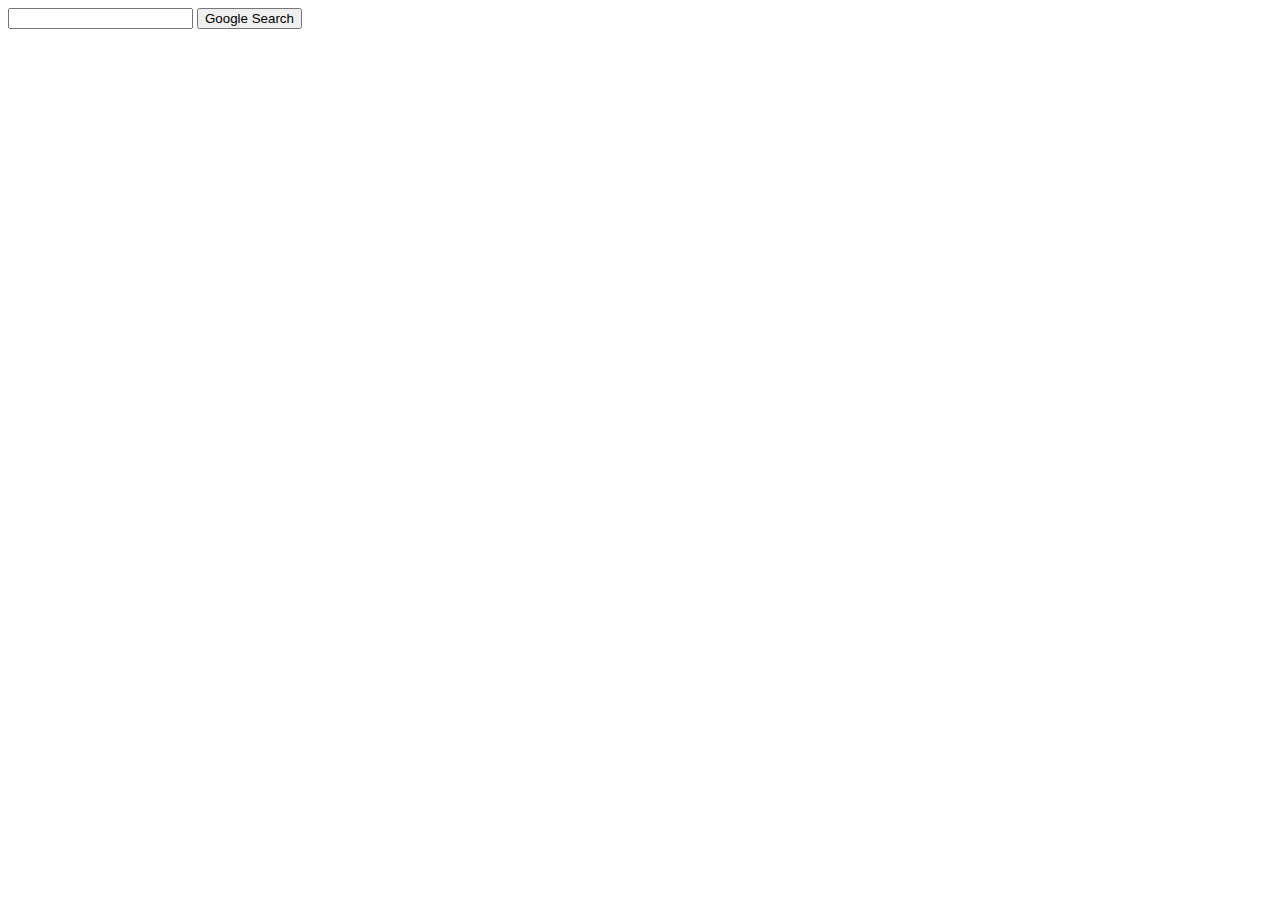
==== index.html @ 50f9f1ff "create index.html file, make a form 'action=google.com', define some classes" ====
<!DOCTYPE html>
<html lang="en">
    <head>
        <link href="style.css" rel="stylesheet">
        <title>Search</title>
    </head>
    <body>
        <form action="https://www.google.com/search" class="form">
            <input type="text" name="q" class="input">
            <input type="submit" value="Google Search" class="button">
        </form>
    </body>
</html>
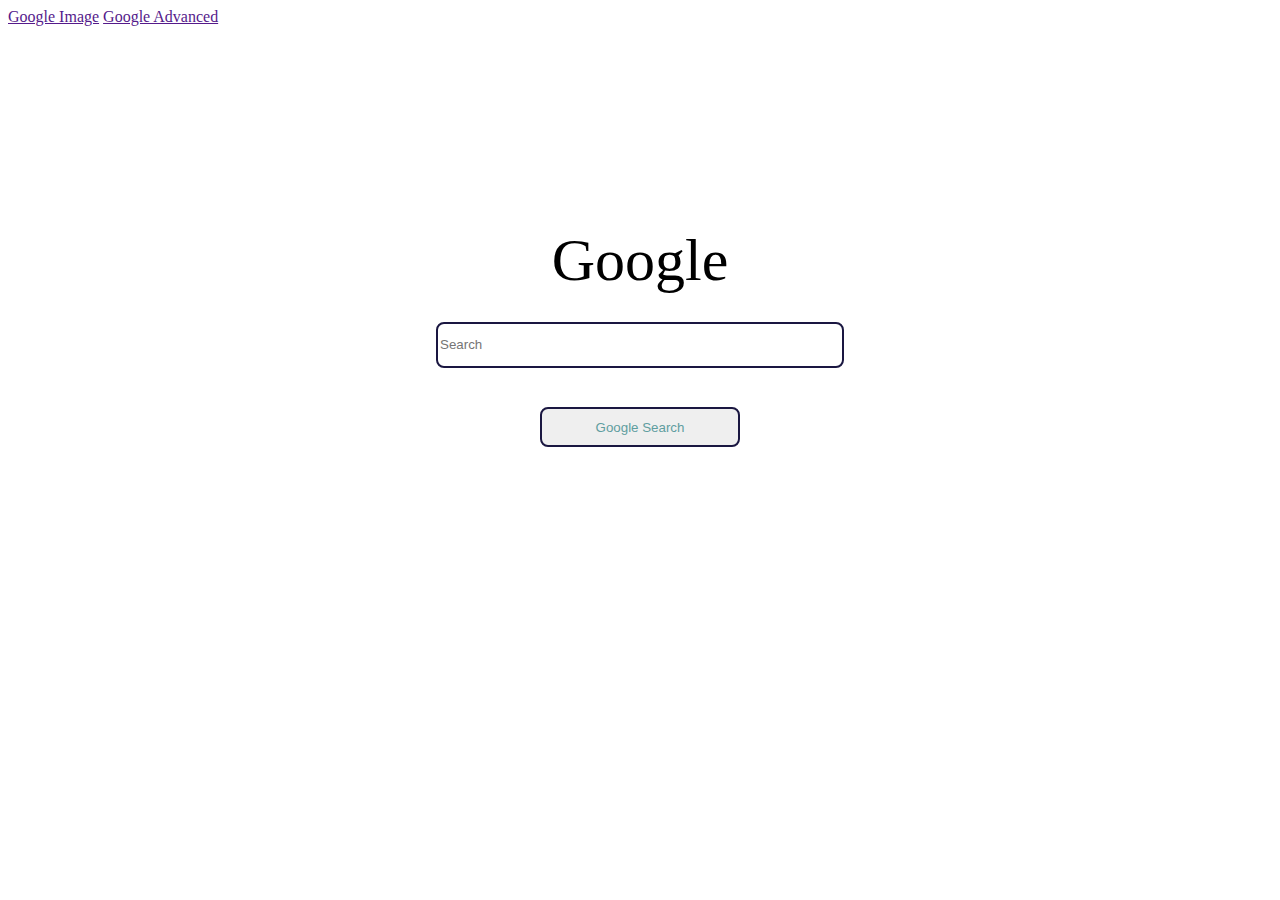
==== commit 1bf553c5: "Add some features" ====
--- a/index.html
+++ b/index.html
@@ -5,9 +5,18 @@
         <title>Search</title>
     </head>
     <body>
+        <a href="" class="image">Google Image</a>
+ 
+        <a href="" class="advanced">Google Advanced</a>
+         
         <form action="https://www.google.com/search" class="form">
-            <input type="text" name="q" class="input">
-            <input type="submit" value="Google Search" class="button">
-        </form>
+
+        <div class="title">Google</div>
+
+        <input type="text" name="q" class="input" placeholder="Search">
+    <div>
+        <input type="submit" value="Google Search" class="button">  
+    </div>
+         </form>
     </body>
 </html>--- a/style.css
+++ b/style.css
@@ -0,0 +1,23 @@
+.form {
+    text-align: center;
+    font-family: 'Times New Roman', Times, serif;
+    font-size: 60px;
+    margin-top: 200px;
+}
+.input {
+    width: 400px;
+    height: 40px;
+    margin: 10px;
+    border-style: solid;
+    border-color: rgb(26, 23, 65);
+    border-radius: 8px;
+}
+.button {
+    width: 200px;
+    height: 40px;
+    margin: 10px;
+    color: cadetblue;
+    border-style: solid;
+    border-color: rgb(26, 23, 65);
+    border-radius: 8px;
+}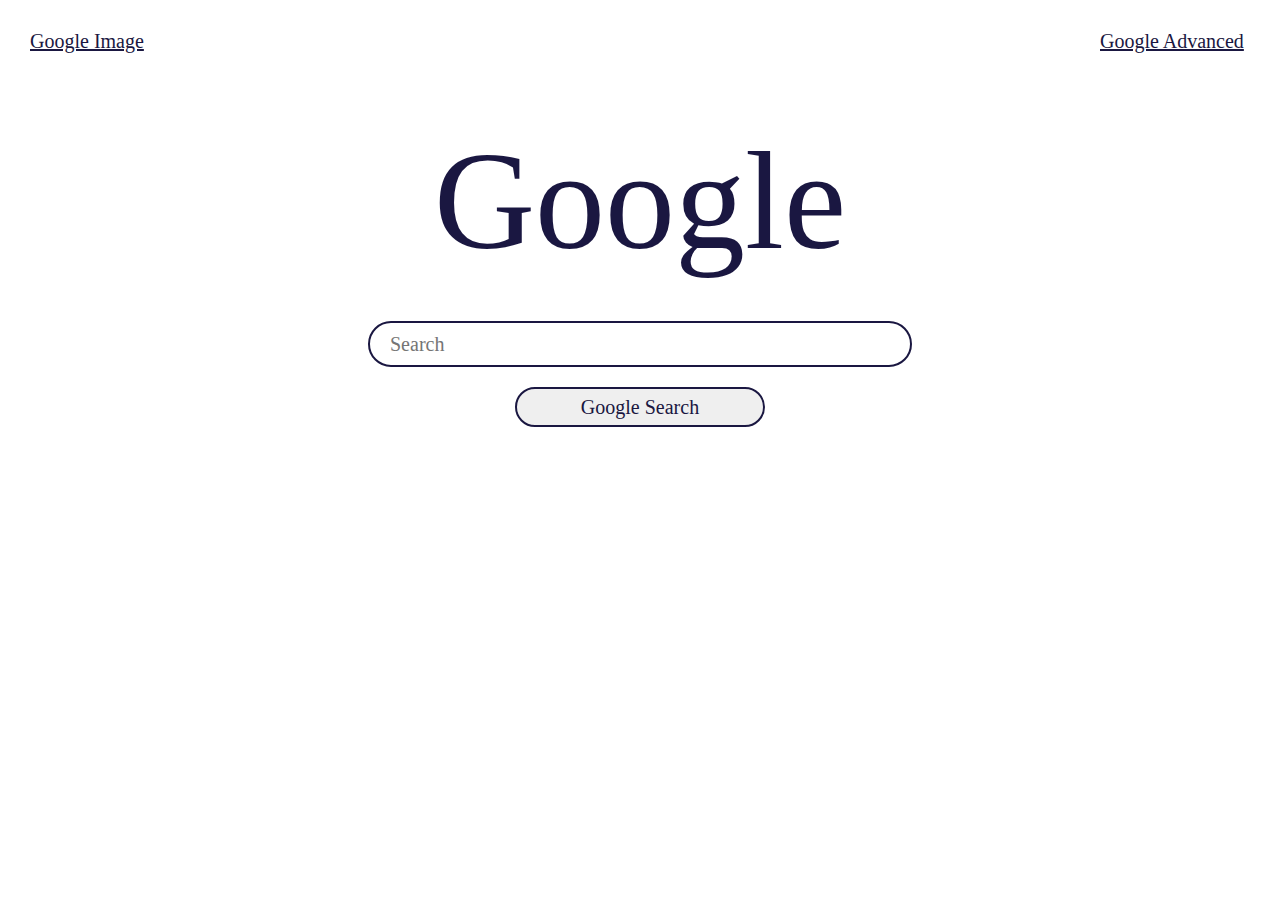
==== commit a2339173: "add features" ====
--- a/index.html
+++ b/index.html
@@ -5,7 +5,7 @@
         <title>Search</title>
     </head>
     <body>
-        <a href="" class="image">Google Image</a>
+        <a href="image.html" class="image">Google Image</a>
  
         <a href="" class="advanced">Google Advanced</a>
          
--- a/style.css
+++ b/style.css
@@ -1,23 +1,56 @@
+html * {
+    font-family: 'Times New Roman', Times, serif;
+    font-size: 20px;
+
+}
+:root {
+    --color: rgb(26, 23, 65);
+  }
+  
+
 .form {
     text-align: center;
-    font-family: 'Times New Roman', Times, serif;
-    font-size: 60px;
-    margin-top: 200px;
+    margin-top: 120px;
 }
 .input {
-    width: 400px;
+	padding-left: 20px;
+	padding-right: 20px;
+    width: 500px;
     height: 40px;
     margin: 10px;
     border-style: solid;
-    border-color: rgb(26, 23, 65);
-    border-radius: 8px;
+    border-color: var(--color);
+    border-radius: 25px;
 }
 .button {
-    width: 200px;
+    width: 250px;
     height: 40px;
     margin: 10px;
-    color: cadetblue;
+    text-align: center;
+    color: var(--color);
     border-style: solid;
-    border-color: rgb(26, 23, 65);
-    border-radius: 8px;
+    border-color: var(--color);
+    border-radius: 20px;
+}
+.button:Hover {
+	background-color:var(--color);
+    color: white;
+}
+.title {
+    color: var(--color);
+	font-size: 140px;
+    margin: 30px;
+}
+.image {
+	position: absolute;
+    left: 30px;
+    top: 30px;
+    color: var(--color);
+}
+.advanced {
+	position: absolute;
+    left: 1100px;
+    top: 30px;
+    color: var(--color);
+
 }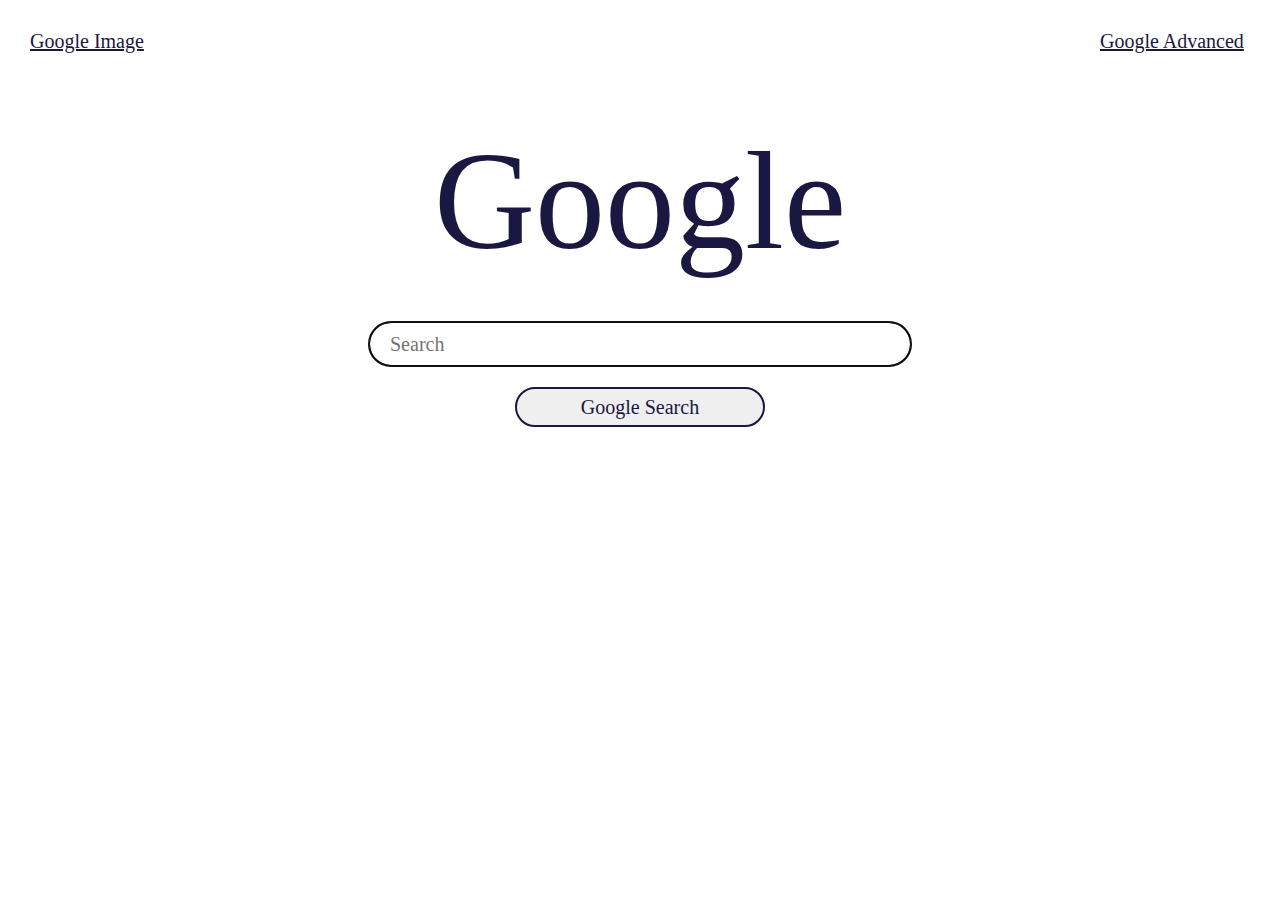
==== commit df7d8712: "fix bugs" ====
--- a/index.html
+++ b/index.html
@@ -5,15 +5,15 @@
         <title>Search</title>
     </head>
     <body>
-        <a href="image.html" class="image">Google Image</a>
+        <a href="image.html" class="left">Google Image</a>
  
-        <a href="" class="advanced">Google Advanced</a>
+        <a href="" class="right">Google Advanced</a>
          
         <form action="https://www.google.com/search" class="form">
 
         <div class="title">Google</div>
 
-        <input type="text" name="q" class="input" placeholder="Search">
+        <input type="text" name="q" class="input" placeholder="Search" required autocomplete="off" autofocus>
     <div>
         <input type="submit" value="Google Search" class="button">  
     </div>
--- a/style.css
+++ b/style.css
@@ -41,16 +41,21 @@
 	font-size: 140px;
     margin: 30px;
 }
-.image {
+.left {
 	position: absolute;
     left: 30px;
     top: 30px;
     color: var(--color);
 }
-.advanced {
+.right {
 	position: absolute;
     left: 1100px;
     top: 30px;
     color: var(--color);
 
+}
+.word {
+    position: absolute;
+    top: 248px;
+    left: 755px;
 }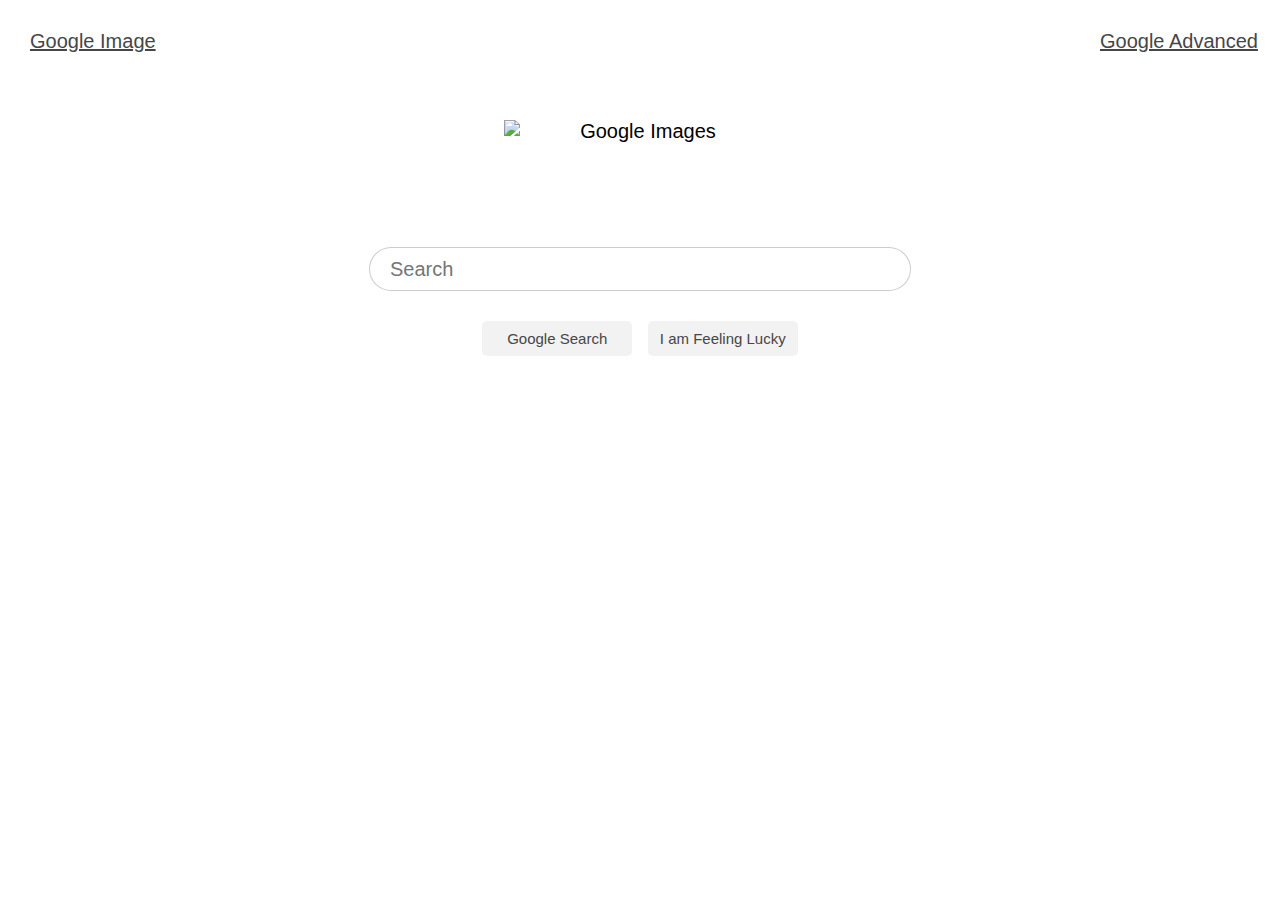
==== commit c77a262c: "fix and design" ====
--- a/index.html
+++ b/index.html
@@ -7,15 +7,16 @@
     <body>
         <a href="image.html" class="left">Google Image</a>
  
-        <a href="" class="right">Google Advanced</a>
+        <a href="advanced.html" class="right">Google Advanced</a>
          
         <form action="https://www.google.com/search" class="form">
 
-        <div class="title">Google</div>
+        <img src="./googlelogo_color_272x92dp.png" alt="Google Images" height="92" width="272" class="google_icon">
 
         <input type="text" name="q" class="input" placeholder="Search" required autocomplete="off" autofocus>
     <div>
-        <input type="submit" value="Google Search" class="button">  
+        <input type="submit" name="btnK" value="Google Search" class="button">
+        <input type="submit" name="btnI" value="I am Feeling Lucky" class="button">
     </div>
          </form>
     </body>
--- a/style.css
+++ b/style.css
@@ -1,10 +1,10 @@
 html * {
-    font-family: 'Times New Roman', Times, serif;
+    font-family: arial,sans-serif;
     font-size: 20px;
 
 }
 :root {
-    --color: rgb(26, 23, 65);
+    --color: rgb(70, 70, 70);
   }
   
 
@@ -19,22 +19,33 @@
     height: 40px;
     margin: 10px;
     border-style: solid;
-    border-color: var(--color);
+    border-color: rgb(0 0 0 / 20%);
     border-radius: 25px;
+    border-width: 1px;
+    outline: none;
+}
+input:hover {
+    box-shadow: 0 0 0 1px rgb(0 0 0 / 20%);
+    transition: all 200ms ease-out;
 }
 .button {
-    width: 250px;
-    height: 40px;
-    margin: 10px;
+    background-color: rgb(243, 242, 242);
+    width: 150px;
+    height: 35px;
+    margin-top: 20px;
+    margin-left: 5px;
+    margin-right: 5px;
     text-align: center;
     color: var(--color);
-    border-style: solid;
-    border-color: var(--color);
-    border-radius: 20px;
+    border-style: none;
+    border-radius: 5px;
+    position: center;
+    font-size: 15px;
 }
 .button:Hover {
-	background-color:var(--color);
-    color: white;
+    color: var(--color);
+    box-shadow: 0 0 0 1px rgb(0 0 0 / 20%);
+    transition: all 200ms ease-out;
 }
 .title {
     color: var(--color);
@@ -56,6 +67,82 @@
 }
 .word {
     position: absolute;
-    top: 248px;
-    left: 755px;
+    color: #4285f4;
+    font-size: 16px;
+    left: 725px;
+    top: 195px;
+    font-family: roboto-regular, arial, sans-serif;
+}
+
+.advance_form {
+    margin-top: 150px;
+}
+.first_line {
+    margin-left: 50px;
+    margin-bottom: 20px;
+    margin-top: 100px;
+    color: rgb(194, 0, 0);
+    font-size: 20px;
+}
+.second_line {
+    display: flex;
+}
+.blanks {
+    margin: 50px;
+}
+
+span {
+    font-size: 13px;
+    color: rgb(75, 73, 73);
+}
+p {
+    color: rgb(75, 73, 73);
+}
+.input_advanced {
+    width: 42%;
+    height: 25px;
+}
+.one {
+    margin-left: 65px;
+    margin-right: 30px;
+}
+.two {
+    margin-left: 30px;
+    margin-right: 30px;
+}
+.three {
+    margin-left: 44px;
+    margin-right: 30px;
+}
+.four {
+    margin-left: 69px;
+    margin-right: 30px;
+}
+.advanced_button {
+    width: 150px;
+    height: 25px;
+    margin: 10px;
+    font-size: 15px;
+    background-color: #4d90fe;
+    text-align: center;
+    color: white;
+    border-style: solid;
+    border-color: #4d90fe;
+    border-radius: 2px;
+    position: absolute;
+    left: 540px;
+}
+.advanced_button:hover {
+    background-color: #4381e6;
+    border-color: #4381e6;
+
+}
+.google_icon {
+    display: block;
+    margin-left: auto;
+    margin-right: auto;
+    margin-bottom: 25px;
+}
+.line {
+    border-bottom: 1px solid #ebebeb;
 }